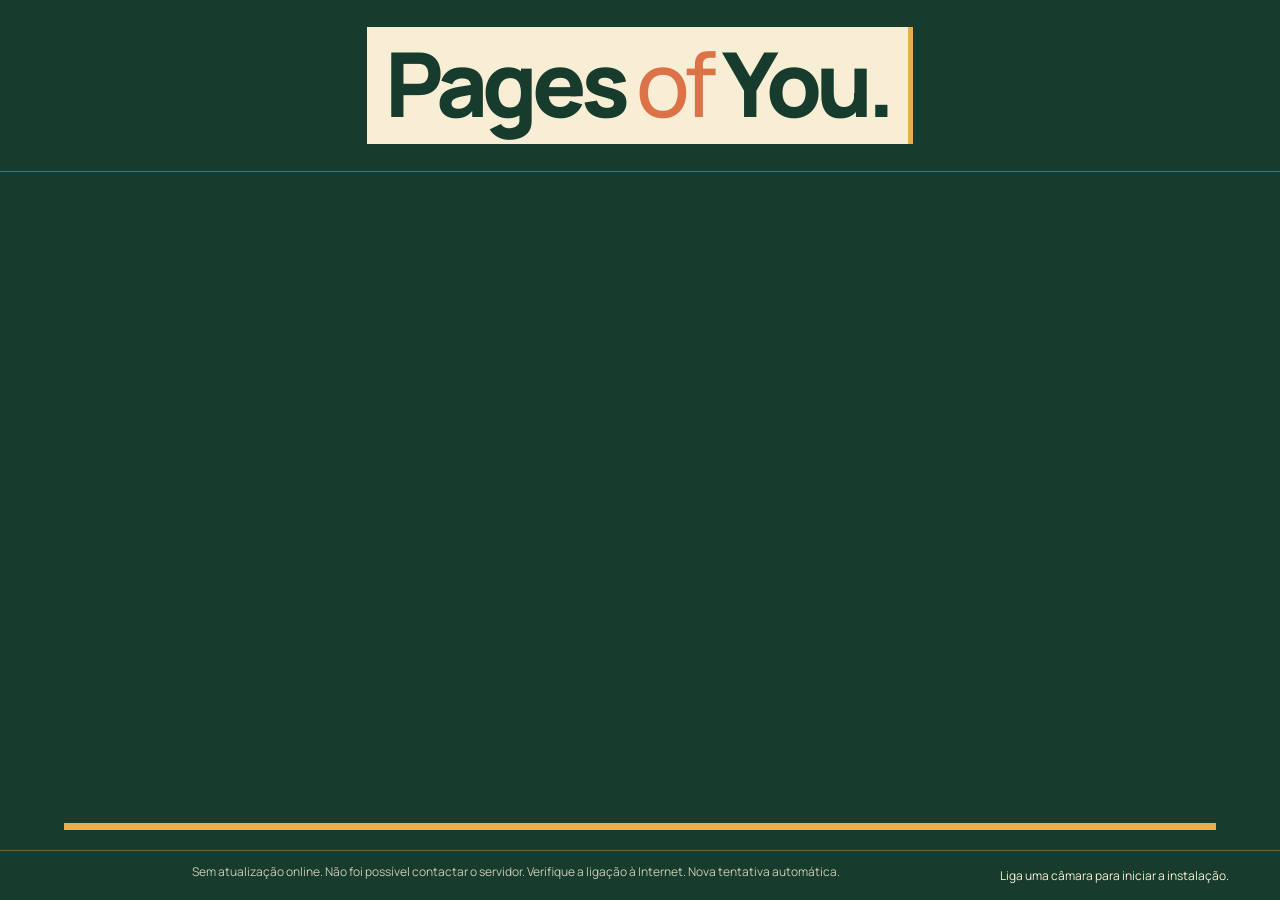
==== index.html @ 50f81243 "index" ====
<!doctype html>
<html lang="pt-PT">
  <head>
    <meta charset="utf-8">
    <meta name="viewport" content="width=device-width,initial-scale=1">
    <meta name="description" content="Uma estante de histórias, relações e memórias. Instalação interativa Pages of You.">
    <title>Pages of You — Instalação</title>
    <link rel="stylesheet" href="instalacao/estilos.css">
    <link rel="stylesheet" href="instalacao/identidade.css">
    <script src="instalacao/supabase/vendor/supabase-2.49.8.js" defer></script>
    <script src="instalacao/supabase/config.js" defer></script>
    <script src="instalacao/supabase/client.js" defer></script>
    <script src="instalacao/instalacao.js" defer></script>
  </head>
  <body class="installation-site">
    <header>
      <h1 class="installation-title"><span>Pages</span> <em>of</em> <span>You.</span></h1>
    </header>
    <main id="installation" tabindex="-1">
      <section id="shelf" aria-label="Estante de livros">
      </section>
      <button id="shelf-left" class="shelf-slide" data-dwell aria-label="Ver livros à esquerda" hidden>‹</button>
      <button id="shelf-right" class="shelf-slide" data-dwell aria-label="Ver livros à direita" hidden>›</button>
      <section id="reader" hidden aria-label="Livro aberto">
        <div class="reader-top">
          <button id="return-shelf" data-dwell>← Voltar à estante</button>
          <span id="book-code">
          </span>
        </div>
        <h2 id="book-name">
        </h2>
        <div id="spread">
        </div>
        <nav class="pagination" aria-label="Folhear livro">
          <button id="previous" data-dwell aria-label="Páginas anteriores">←</button>
          <span id="page-status" role="status">
          </span>
          <button id="next" data-dwell aria-label="Páginas seguintes">→</button>
        </nav>
      </section>
    </main>
    <footer>
      <span id="collection-status" role="status">A carregar os livros públicos online…</span>
      <span id="instruction" role="status">A preparar a instalação…</span>
    </footer>
    <div id="hand-cursor" hidden aria-hidden="true">
      <svg viewBox="0 0 48 48">
        <circle cx="24" cy="24" r="20"/>
      </svg>
      <i>
      </i>
    </div>
    <dialog id="photo-view">
      <button class="close" aria-label="Fechar fotografia">×</button>
      <img alt="">
      <p>Junta os dedos ou retira a mão para voltar.</p>
    </dialog>
    <canvas id="hand-landmarks" aria-hidden="true">
    </canvas>
    <video id="camera" autoplay playsinline muted hidden>
    </video>
    <script>
      /* A instalação não escreve nos dados do site de criação. */
    </script>
  </body>
</html>
---- instalacao/estilos.css ----
@import url('https://fonts.googleapis.com/css2?family=DM+Sans:wght@400;500;600&family=Libre+Caslon+Display&display=swap');

body.installation-site #return-shelf {
  left: max(40px, env(safe-area-inset-left));
}

body.installation-site .shelf-slide {
  position: absolute;
  top: 50%;
  z-index: 4;
  display: flex;
  align-items: center;
  justify-content: center;
  width: 48px;
  height: 48px;
  padding: 0 0 5px;
  border: 1px solid var(--yellow);
  border-radius: 50%;
  background: var(--paper);
  color: var(--green);
  font-size: 40px;
  line-height: 1;
  box-shadow: 0 3px 12px #0003;
}

#shelf-left {
  left: 12px;
}

#shelf-right {
  right: 12px;
}

:root {
  color-scheme: light;
  --paper: #f7f3e9;
  --ink: #344635;
  --muted: #787d6c;
  --wood: #b79972;
  --line: #d8d0be;
  font-family: 'DM Sans', Arial, sans-serif;
  color: var(--ink);
  background: var(--paper)
}

* {
  box-sizing: border-box
}

body {
  margin: 0;
  min-height: 100svh;
  display: flex;
  flex-direction: column
}

button,
a {
  -webkit-tap-highlight-color: transparent
}

button {
  font: inherit;
  color: inherit;
  cursor: pointer;
  border: 1px solid var(--line);
  background: var(--paper);
  border-radius: 50px;
  padding: 11px 20px
}

button:hover {
  background: #e9e8db
}

button:focus-visible,
a:focus-visible {
  outline: 3px solid #6c815c;
  outline-offset: 5px
}

button:disabled {
  opacity: .3;
  cursor: default
}

[hidden] {
  display: none !important
}

header {
  display: flex;
  justify-content: space-between;
  align-items: center;
  padding: 30px 4vw;
  gap: 20px
}

.brand {
  font: 32px 'Libre Caslon Display', Georgia, serif;
  text-decoration: none;
  color: inherit;
  white-space: nowrap
}

.brand span {
  display: block;
  font: 10px 'DM Sans', Arial;
  letter-spacing: .16em;
  text-transform: uppercase;
  margin-top: 8px
}

.system-controls {
  display: flex;
  align-items: center;
  gap: 10px
}

.system-controls span {
  font-size: 11px;
  color: var(--muted);
  margin-right: 10px
}

.system-controls button {
  font-size: 12px
}

#fullscreen,
#help-toggle {
  width: 40px;
  height: 40px;
  padding: 0;
  font-size: 19px
}

main {
  position: relative;
  flex: 1;
  display: flex;
  flex-direction: column;
  justify-content: flex-end;
  padding: 0 5vw 40px
}

.intro {
  text-align: center;
  margin: 35px 0 65px
}

.eyebrow {
  font-size: 10px;
  letter-spacing: .2em;
  text-transform: uppercase;
  color: var(--muted)
}

h1 {
  font: clamp(38px, 4.5vw, 70px)/1.1 'Libre Caslon Display', Georgia, serif;
  font-weight: 400;
  margin: 20px 0 16px
}

.intro p {
  font-size: 13px;
  color: var(--muted)
}

#shelf {
  display: flex;
  align-items: flex-end;
  gap: clamp(8px, 1.2vw, 20px);
  min-height: 330px;
  height: 47vh;
  max-height: 570px;
  border-bottom: 22px solid var(--wood);
  padding: 15px 2vw 0;
  box-shadow: 0 5px #8e71504d;
  transition: opacity .6s, filter .6s;
  overflow-x: auto;
  scrollbar-width: thin
}

.spine {
  position: relative;
  flex: 1 0 65px;
  max-width: 160px;
  height: var(--height);
  border: 0;
  border-radius: 3px 4px 0 0;
  background: var(--cover);
  padding: 15px 8px;
  color: var(--book-ink, #f8f1de);
  transform: rotate(var(--lean));
  transform-origin: bottom;
  box-shadow: inset 4px 0 #ffffff30, inset -3px 0 #0001, 3px 0 3px #0001;
  transition: translate .25s, outline .2s
}

.spine::before {
  content: '';
  position: absolute;
  inset: 12px 9px;
  border: 1px solid currentColor;
  opacity: .35;
  pointer-events: none
}

.spine::after {
  content: '✳';
  position: absolute;
  bottom: 10%;
  left: 0;
  right: 0;
  font-size: 27px;
  opacity: .8
}

.spine:nth-child(3n)::before {
  border-block: 5px double currentColor;
  border-inline: 0
}

.spine:nth-child(4n) {
  background-image: repeating-linear-gradient(90deg, transparent 0 5px, #fff1 5px 6px)
}

.spine:hover,
.spine.selected {
  outline: 3px solid #344635;
  outline-offset: 4px;
  translate: 0 -12px;
  background-color: var(--cover)
}

.spine span {
  position: relative;
  z-index: 1;
  writing-mode: vertical-rl;
  font: clamp(20px, 2.6vw, 34px) 'Libre Caslon Display', Georgia, serif;
  max-height: 75%;
  overflow: hidden
}

.shelf-empty {
  margin: auto;
  padding: 30px;
  text-align: center
}

body.reading .intro {
  visibility: hidden
}

body.reading #shelf {
  opacity: .18;
  filter: blur(2px);
  pointer-events: none
}

#reader {
  position: absolute;
  z-index: 2;
  inset: 0 8vw 0;
  display: flex;
  flex-direction: column;
  align-items: center;
  justify-content: center;
  animation: open-book .5s ease
}

.reader-top {
  display: flex;
  justify-content: space-between;
  align-items: center;
  gap: 16px;
  width: 100%;
  max-width: 1000px
}

.reader-top button {
  font-size: 12px
}

#book-code {
  font-size: 11px;
  letter-spacing: .08em;
  background: #e3e3d7;
  padding: 9px 18px;
  border-radius: 25px
}

#book-name {
  font: 26px 'Libre Caslon Display', Georgia, serif;
  margin: 12px 0
}

#spread {
  display: flex;
  width: min(100%, calc((100svh - 280px)*1.42857));
  max-width: 1000px;
  box-shadow: 0 15px 45px #34463525, 0 0 0 6px #a5aa97;
  border-radius: 2px;
  animation: turn-page .3s ease
}

.sheet {
  position: relative;
  width: 50%;
  aspect-ratio: 600/840;
  background-color: #fffdf7;
  container-type: inline-size;
  overflow: hidden;
  isolation: isolate
}

.sheet:first-child {
  box-shadow: inset -12px 0 20px -16px #3d433c80
}

.sheet:last-child {
  box-shadow: inset 12px 0 20px -16px #3d433c80;
  border-left: 1px solid #cfcbbd
}

.element {
  position: absolute;
  white-space: pre-wrap;
  overflow-wrap: anywhere;
  line-height: 1.2;
  overflow: hidden
}

.element.photo {
  padding: 0;
  border: 0;
  border-radius: 0;
  background: none
}

.element.photo img {
  width: 100%;
  height: 100%;
  object-fit: cover;
  display: block;
  pointer-events: none
}

.element.postit {
  padding: 3%;
  box-shadow: 2px 3px 5px #0002
}

.element.tape {
  opacity: .65;
  clip-path: polygon(3% 0, 98% 3%, 96% 30%, 100% 50%, 96% 74%, 98% 100%, 0 96%, 3% 75%, 0 50%)
}

.symbol {
  display: flex;
  align-items: center;
  justify-content: center;
  width: 100%;
  height: 100%;
  font-size: 12cqw
}

.element.template-line {
  border-bottom: 1px solid #a7b19b80
}

.page-prose {
  padding: 11%;
  font: 4cqw/1.7 Georgia, serif;
  white-space: pre-wrap
}

.page-prose h3 {
  font-size: 7cqw;
  line-height: 1.2;
  font-weight: 400
}

.page-prose small {
  font-size: 3cqw
}

.page-prose img {
  max-width: 100%;
  max-height: 50%;
  object-fit: contain;
  cursor: zoom-in
}

.page-prose.cover {
  height: 100%;
  display: flex;
  flex-direction: column;
  justify-content: center;
  text-align: center;
  color: #f7f3e9
}

.pagination {
  display: flex;
  align-items: center;
  gap: 24px;
  margin-top: 18px
}

.pagination button {
  padding: 4px 17px;
  font-size: 24px
}

.pagination span {
  font-size: 11px;
  color: #626b59;
  min-width: 100px;
  text-align: center
}

.pattern-lines {
  background-image: repeating-linear-gradient(0deg, transparent 0 23px, #708b9c40 23px 24px)
}

.pattern-grid {
  background-image: linear-gradient(#708b9c30 1px, transparent 1px), linear-gradient(90deg, #708b9c30 1px, transparent 1px);
  background-size: 20px 20px
}

.pattern-dots {
  background-image: radial-gradient(circle, #708b9c70 1px, transparent 1.5px);
  background-size: 16px 16px
}

.pattern-stripes {
  background-image: repeating-linear-gradient(135deg, transparent 0 12px, #b391a32b 12px 24px)
}

footer {
  display: flex;
  justify-content: space-between;
  gap: 20px;
  align-items: center;
  padding: 24px 4vw;
  font-size: 12px;
  border-top: 1px solid #ded8ca;
  min-height: 74px
}

.footer-note {
  font: 18px 'Libre Caslon Display', Georgia, serif;
  color: var(--muted)
}

dialog {
  width: min(600px, 92vw);
  padding: 45px;
  background: var(--paper);
  color: var(--ink);
  border: 1px solid var(--line);
  border-radius: 12px;
  box-shadow: 0 20px 90px #0002
}

dialog::backdrop {
  background: #25312670;
  backdrop-filter: blur(5px)
}

dialog h2 {
  font: 36px 'Libre Caslon Display', Georgia, serif
}

dialog p,
dialog dd {
  font-size: 13px;
  line-height: 1.7
}

dialog dl {
  display: grid;
  grid-template-columns: 125px 1fr;
  gap: 16px
}

dialog dt {
  font-size: 12px;
  font-weight: 600
}

dialog dd {
  margin: 0
}

.close {
  position: absolute;
  top: 12px;
  right: 14px;
  padding: 0;
  width: 32px;
  height: 32px;
  font-size: 23px
}

.muted {
  color: var(--muted)
}

#photo-view {
  width: 90vw;
  height: 87vh;
  padding: 40px;
  overflow: hidden;
  text-align: center
}

#photo-view img {
  width: 100%;
  height: 90%;
  object-fit: contain;
  transition: transform .12s
}

#photo-view p {
  margin: 10px
}

#hand-cursor {
  position: fixed;
  z-index: 20;
  width: 48px;
  height: 48px;
  pointer-events: none;
  transform: translate(-50%, -50%)
}

#hand-cursor i {
  position: absolute;
  width: 10px;
  height: 10px;
  border-radius: 50%;
  background: #344635;
  top: 19px;
  left: 19px;
  box-shadow: 0 0 0 4px #fff9
}

#hand-cursor svg {
  width: 48px;
  height: 48px;
  transform: rotate(-90deg)
}

#hand-cursor circle {
  fill: none;
  stroke: #344635;
  stroke-width: 3;
  stroke-dasharray: 126;
  stroke-dashoffset: calc(126*(1 - var(--progress, 0)))
}

@keyframes open-book {
  from {
    opacity: 0;
    transform: translateY(35px) scale(.85)
  }

  to {
    opacity: 1;
    transform: none
  }
}

@keyframes turn-page {
  from {
    opacity: .5;
    transform: perspective(1000px) rotateY(-4deg)
  }

  to {
    opacity: 1;
    transform: none
  }
}

@media(max-width:700px) {
  header {
    padding: 20px;
    align-items: flex-start
  }

  .brand {
    font-size: 26px
  }

  .brand span,
  .system-controls>span,
  .footer-note {
    display: none
  }

  .system-controls {
    gap: 5px
  }

  .system-controls button {
    padding: 8px;
    font-size: 10px
  }

  .intro {
    margin: 40px 0
  }

  main {
    padding: 0 20px 30px
  }

  #shelf {
    height: 43vh;
    min-height: 270px
  }

  .spine {
    flex-basis: 55px
  }

  #reader {
    inset: 0 20px
  }

  #spread {
    width: 100%
  }

  .reader-top {
    gap: 5px
  }

  .reader-top button {
    padding: 9px;
    font-size: 10px
  }

  #book-code {
    font-size: 9px;
    padding: 8px
  }

  footer {
    padding: 20px;
    font-size: 11px
  }

  dialog {
    padding: 38px 22px
  }

  dialog dl {
    grid-template-columns: 90px 1fr;
    gap: 12px
  }
}

@media(prefers-reduced-motion:reduce) {

  *,
  *::before,
  *::after {
    animation: none !important;
    transition: none !important
  }
}

#hand-landmarks {
  position: fixed;
  inset: 0;
  width: 100%;
  height: 100%;
  pointer-events: none;
  z-index: 15
}

#collection-status {
  display: block;
  max-width: 85vw;
  margin: 0 auto 8px;
  font-size: 12px;
  opacity: .8;
}

body,
button {
  cursor: none
}
---- instalacao/identidade.css ----
@import url('https://fonts.googleapis.com/css2?family=Manrope:wght@400;500;600;700;800&display=swap');

/* Padrões de lombada partilhados pela pré-visualização e pela instalação. */
:is(.spine, .spine-preview).spine-pattern-none {
  background-image: none;
}

:is(.spine, .spine-preview).spine-pattern-lines {
  background-image: repeating-linear-gradient(0deg, transparent 0 23px, var(--spine-pattern-color, #ffffff) 23px 24px);
}

:is(.spine, .spine-preview).spine-pattern-grid {
  background-image: linear-gradient(var(--spine-pattern-color, #ffffff) 1px, transparent 1px), linear-gradient(90deg, var(--spine-pattern-color, #ffffff) 1px, transparent 1px);
  background-size: 20px 20px;
}

:is(.spine, .spine-preview).spine-pattern-dots {
  background-image: radial-gradient(circle, var(--spine-pattern-color, #ffffff) 1px, transparent 1.5px);
  background-size: 16px 16px;
}

:is(.spine, .spine-preview).spine-pattern-stripes {
  background-image: repeating-linear-gradient(135deg, transparent 0 12px, var(--spine-pattern-color, #ffffff) 12px 16px, transparent 16px 24px);
}

/* 01. Identidade comum ao site e à instalação. */
:root {
  --paper: #f7eed5;
  --ink: #173b2d;
  --muted: #53634c;
  --line: #c5b88f;
  --green: #173b2d;
  --lime: #e8e5bc;
  --red: #dc7247;
  --pink: #efd4b3;
  --olive: #8c914f;
  --blue: #70988a;
  --yellow: #e7ad51;
  --wood: #e7ad51;
  --sans: 'Manrope', 'Trebuchet MS', Arial, sans-serif;
  --serif: var(--sans);
  --display-font: var(--sans);
  font-family: var(--sans);
}

body {
  background: var(--paper);
  color: var(--ink);
  font-family: var(--sans);
  -webkit-font-smoothing: antialiased;
}

button,
input,
textarea,
select {
  font-family: var(--sans);
}

:focus-visible {
  outline: 3px solid #b65336;
  outline-offset: 5px;
}

/* 02. Títulos e navegação da aplicação de criação. */
.creation-site h1:not(.quiet-title),
.creation-site h2,
.creation-site h3,
.creation-site .screen-brand,
.creation-site .auth-card h1,
.creation-site .page .auth-card h1 {
  font-family: var(--sans);
  font-weight: 700;
  letter-spacing: -.035em;
}

.creation-site .header {
  color: var(--ink);
}

.creation-site .personal,
.creation-site:has(.quiet-library) .personal {
  background: var(--paper);
  border: 1px solid var(--green);
  color: var(--green);
  border-radius: 12px;
}

.creation-site .button {
  background: var(--green);
  color: #fff;
  border: 1px solid var(--green);
  border-radius: 10px;
  font-weight: 700;
  box-shadow: none;
}

.creation-site .button:hover {
  background: #183b31;
}

.creation-site .button.secondary {
  background: #fff;
  color: var(--green);
  border-color: var(--line);
}

.creation-site .button.secondary:hover {
  background: var(--lime);
}

/* 03. Estante: cores planas e linhas estruturais. */
.creation-site .quiet-library {
  --wall-0: #748f9e;
  --wall-1: #b65336;
  --wall-2: #e3c65c;
  --wall-3: #7a8254;
  --wall-4: #d7b8b6;
  --wall-5: #244f43;
  --wall-6: #a5b8ae;
  --shelf-wood: #244f43;
  background: var(--paper);
}

.creation-site .quiet-shelf {
  border-inline-width: 2px;
  border-bottom-width: 5px;
  box-shadow: none;
}

.creation-site .quiet-shelf:first-child {
  border-top-width: 2px;
}

.creation-site .quiet-book-group + .quiet-book-group,
.creation-site .quiet-center > .quiet-side:last-child {
  border-left-width: 2px;
}

.creation-site .quiet-book-group + .quiet-book-group::before,
.creation-site .quiet-center > .quiet-side:last-child::before {
  left: -2px;
  width: 2px;
}

.creation-site .quiet-title {
  flex: 0 0 auto;
  font: 800 clamp(36px, 5.7vw, 88px)/1.08 var(--sans);
  letter-spacing: -.065em;
  color: var(--ink);
}

.creation-site .quiet-title a {
  padding: 14px clamp(12px, 1.5vw, 22px);
  border: 1px solid var(--line);
  border-radius: 16px;
  background: #fff;
}

.creation-site .quiet-center > .quiet-side:last-child {
  flex: 1 1 0;
  min-width: 0;
}

.creation-site .quiet-title em {
  color: var(--red);
  font-style: normal;
  font-weight: 500;
}

.creation-site .quiet-title span:last-child {
  color: var(--ink);
}

.creation-site .quiet-library .wall-book {
  border-radius: 5px 5px 0 0;
  box-shadow: inset 2px 0 #ffffff30;
}

.creation-site .shelf-area,
.creation-site .personal-shelf-menu,
.creation-site .shelf-zoom-exit,
.creation-site .shelf-zoom-logout {
  background: var(--paper);
}

/* 04. Caixas de texto, formulários e painéis. */
.creation-site .field input,
.creation-site .field textarea,
.creation-site .field select,
.creation-site .editor-properties .field input,
.creation-site .editor-properties .field textarea,
.creation-site #design-inspector input:not([type=checkbox]),
.creation-site #design-inspector select,
.creation-site #design-inspector textarea {
  background: #fff;
  color: var(--ink);
  border: 1px solid #a8b8ac;
  border-radius: 9px;
  box-shadow: none;
}

.creation-site .field input:focus,
.creation-site .field textarea:focus,
.creation-site .field select:focus {
  border-color: var(--green);
}

.creation-site .field label,
.creation-site .field > span {
  font-weight: 600;
}

.creation-site input::placeholder,
.creation-site textarea::placeholder {
  color: #69766e;
  opacity: 1;
}

.creation-site .auth-card,
.creation-site .page .auth-card,
.creation-site .proposal-card,
.creation-site dialog,
.creation-site .editor-properties {
  background: #fff;
  border: 1px solid var(--line);
  border-radius: 16px;
  box-shadow: 0 12px 36px #203c3508;
}

.creation-site .search {
  background: #fff;
  border: 1px solid var(--line);
  border-radius: 10px;
}

/* 05. Instalação: identidade, leitura e alvos dos gestos. */
.installation-site header {
  border-bottom: 1px solid var(--line);
}

.installation-site .brand {
  font: 800 clamp(25px, 2.6vw, 36px)/1.1 var(--sans);
  letter-spacing: -.055em;
}

.installation-site .brand span {
  font: 600 10px/1.5 var(--sans);
  letter-spacing: .12em;
  color: var(--muted);
}

.installation-site .intro {
  margin: 26px auto 38px;
  max-width: 920px;
  width: 100%;
  padding: 24px clamp(16px, 3vw, 40px);
  background: #fff;
  border: 1px solid var(--line);
  border-radius: 18px;
}

.installation-site .eyebrow {
  color: var(--green);
  font-weight: 700;
  letter-spacing: .13em;
}

.installation-site h1 {
  font: 800 clamp(32px, 4.1vw, 64px)/1.08 var(--sans);
  letter-spacing: -.055em;
  margin: 18px 0;
}

.installation-site .intro p {
  color: var(--muted);
  font-size: 14px;
  line-height: 1.7;
}

.installation-site #shelf {
  border-bottom: 7px solid var(--green);
  box-shadow: none;
  padding-bottom: 0;
}

.installation-site .spine {
  border-radius: 7px 7px 0 0;
  box-shadow: inset 3px 0 #ffffff30;
}

.installation-site .spine span {
  font: 700 clamp(19px, 2.2vw, 30px)/1.2 var(--sans);
  letter-spacing: -.025em;
}

.installation-site .spine::after {
  content: '';
  width: 18px;
  height: 5px;
  margin: auto;
  border-radius: 3px;
  background: currentColor;
}

.installation-site button {
  border-radius: 10px;
  font-weight: 600;
}

.installation-site #book-name {
  font: 700 26px/1.2 var(--sans);
  letter-spacing: -.035em;
}

.installation-site #book-code {
  background: var(--lime);
  border-radius: 8px;
}

.installation-site footer {
  border-color: var(--line);
}

.installation-site .footer-note {
  font: 500 13px/1.5 var(--sans);
  color: var(--muted);
}

.installation-site dialog {
  background: var(--paper);
  border-color: var(--line);
  border-radius: 16px;
}

/* 06. Adaptação a ecrãs pequenos. */
/* Área pessoal: livros horizontais empilhados, sem aproximação da estante. */
.creation-site:has(.stack-area) {
  background: #173b2d;
}

.creation-site:has(.stack-area) > .header {
  display: none;
}

.creation-site .stack-area {
  position: relative;
  min-height: 100svh;
  display: flex;
  flex-direction: column;
  align-items: center;
  justify-content: center;
  gap: clamp(24px, 4vh, 42px);
  padding: 76px 32px 28px;
  color: #f7eed5;
  background: #173b2d;
}

.creation-site .stack-area .back-link {
  background: #f7eed5;
  border-color: #f7eed5;
  color: #173b2d;
}

.stack-heading {
  text-align: center;
}

.stack-heading p {
  margin: 0 0 8px;
  font-size: 12px;
  letter-spacing: .16em;
  text-transform: uppercase;
}

.creation-site .stack-heading h1 {
  margin: 0 0 8px;
  font-size: clamp(24px, 3vw, 38px);
  color: inherit;
}

.stack-heading > span {
  font-size: 14px;
  color: #d8dec8;
}

.personal-book-stack {
  display: flex;
  flex-direction: column;
  gap: 9px;
  width: min(620px, 100%);
  padding: 0 14px 10px;
  border-bottom: 3px solid #0f2c21;
}

.stack-book {
  position: relative;
  display: grid;
  place-items: center;
  min-height: clamp(70px, 12vh, 104px);
  padding: 18px 24px;
  border: 6px solid #e6a94f;
  border-left-width: 13px;
  border-radius: 14px 4px 4px 14px;
  background: #f7eed5;
  color: #173b2d;
  transform: rotate(-1deg);
  transition: translate .18s ease;
}

.stack-book span {
  position: relative;
  z-index: 1;
  font-size: clamp(18px, 3.3vw, 36px);
  font-weight: 800;
  line-height: 1.15;
  letter-spacing: .025em;
  text-align: center;
  text-transform: uppercase;
}

.stack-book i {
  position: absolute;
  inset: 7px 10px;
  border-block: 1px solid #ffffffa6;
  pointer-events: none;
}

.stack-book-1 {
  background: #dc7247;
  border-color: #dc7247;
  border-radius: 3px 14px 14px 3px;
  transform: rotate(.6deg);
  margin-left: 14px;
  margin-right: -10px;
}

.stack-book-2 {
  background: #e7ad51;
  border-color: #e7ad51;
  transform: rotate(-.6deg);
  margin-left: -12px;
  margin-right: 12px;
}

.stack-book-2 i {
  border: 1px solid #fff6dc;
}

.stack-book-3 {
  border-color: #dc7247;
  border-radius: 4px 14px 14px 4px;
  transform: rotate(-1deg);
}

.stack-book:hover {
  translate: 8px 0;
}

.stack-book:focus-visible {
  outline: 3px solid #fff6dc;
  outline-offset: 4px;
}

.stack-logout {
  color: #f7eed5;
  font-size: 13px;
}

@media (prefers-reduced-motion: reduce) {
  .stack-book {
    transition: none;
  }
}

.creation-site:has(.quiet-library) {
  background: #d9cfbb;
}

.creation-site main:has(> .quiet-library) {
  width: 100%;
  max-width: none;
  margin: 0;
  padding: 0;
  background: #d9cfbb;
}

.creation-site .quiet-library {
  width: 100%;
  max-width: none;
  height: 100svh;
  min-height: 0;
  margin: 0;
  padding: 0;
  background: #d9cfbb;
}

.creation-site .quiet-title a {
  background: #e8dfce;
  border-color: #b8b39d;
}

.creation-site:has(.quiet-library) .personal {
  background: #e8dfce !important;
}

#status:empty {
  display: none;
}

.creation-site .personal,
.creation-site:has(.quiet-library) .personal {
  display: grid;
  place-items: center;
  padding: 0;
  line-height: 1;
}

.creation-site .personal svg {
  display: block;
  width: 22px;
  height: 22px;
  margin: 0;
}

/* Setas de navegação com o mesmo desenho e centro visual. */
.creation-site .back-link,
.creation-site .shelf-zoom-exit,
.installation-site #return-shelf,
.creation-site .editor-book-navigation button,
.installation-site #previous,
.installation-site #next {
  display: flex;
  align-items: center;
  justify-content: center;
  gap: 0;
  flex: 0 0 44px;
  width: 44px;
  height: 44px;
  min-height: 44px;
  padding: 0;
  border: 1px solid var(--line);
  border-radius: 50%;
  background: var(--paper);
  color: var(--ink);
  font-size: 0;
  line-height: 1;
  text-decoration: none;
}

.creation-site .back-link::before,
.creation-site .shelf-zoom-exit::before,
.installation-site #return-shelf::before,
.creation-site .editor-book-navigation button::before,
.installation-site #previous::before,
.installation-site #next::before {
  content: '';
  display: block;
  position: static;
  width: 20px;
  height: 20px;
  flex: 0 0 20px;
  margin: 0;
  background: currentColor;
  mask: url("data:image/svg+xml,%3Csvg xmlns='http://www.w3.org/2000/svg' viewBox='0 0 24 24'%3E%3Cpath d='M19 12H5m6-6-6 6 6 6' fill='none' stroke='black' stroke-width='1.7' stroke-linecap='round' stroke-linejoin='round'/%3E%3C/svg%3E") center / contain no-repeat;
}

.creation-site .book-navigation-forward button::before,
.installation-site #next::before {
  transform: rotate(180deg);
}

.creation-site .editor-book-navigation {
  justify-content: center;
}

@media (max-width: 600px) {
  .creation-site .quiet-title {
    font-size: clamp(25px, 7vw, 42px);
  }

  .creation-site .quiet-title a {
    padding: 18px 10px;
    border-radius: 10px;
  }

  .creation-site .quiet-center {
    gap: 10px;
  }

  .installation-site .intro {
    margin: 20px auto 28px;
    padding: 20px 16px;
  }
}

/* 07. Identidade editorial: creme, verde floresta e lombadas em tons quentes. */
.creation-site .header {
  max-width: none;
  background: var(--green);
  color: var(--paper);
  border-bottom: 3px solid var(--yellow);
}

.creation-site .header .personal {
  background: var(--paper);
  color: var(--green);
  border-color: var(--yellow);
}

.creation-site .button {
  color: var(--paper);
  border: 2px solid var(--green);
  border-radius: 8px 3px 3px 8px;
  box-shadow: 3px 3px 0 var(--yellow);
}

.creation-site .button.secondary {
  background: var(--paper);
  color: var(--green);
  border: 2px solid var(--red);
  box-shadow: none;
}

.creation-site .button.secondary:hover {
  background: #f0d7a7;
}

.creation-site .page > h1,
.creation-site .screen-brand,
.creation-site .auth-card h1,
.creation-site .page .auth-card h1 {
  font-weight: 800;
  text-transform: uppercase;
  letter-spacing: -.035em;
}

.creation-site .auth-card,
.creation-site .page .auth-card,
.creation-site .proposal-card,
.creation-site .simple-book,
.creation-site dialog {
  background: var(--paper);
  border: 2px solid var(--yellow);
  border-radius: 14px 5px 5px 14px;
  box-shadow: 5px 5px 0 #173b2d12;
}

.creation-site .field input,
.creation-site .field textarea,
.creation-site .field select,
.creation-site #design-inspector input:not([type=checkbox]),
.creation-site #design-inspector textarea,
.creation-site #design-inspector select {
  background: #fff9e9;
  border-color: #a69d72;
  border-radius: 6px;
}

.creation-site .badge {
  background: #ead196;
  color: var(--green);
}

.creation-site .editor-sidebar,
.creation-site .editor-properties,
.creation-site .editor-tools {
  background: #efe2bf;
  border-color: #c5b88f;
}

.creation-site .editor-properties {
  border-radius: 12px;
}

.creation-site .design-sections button,
.creation-site .editor-tool-group > summary {
  color: var(--green);
  font-weight: 800;
}

.creation-site .design-sections button[aria-pressed=true],
.creation-site [data-editor-page][aria-pressed=true] {
  background: var(--yellow);
  color: var(--green);
  border-color: var(--green);
}

/* A estante ocupa o ecrã inteiro com a mesma paleta do menu pessoal. */
.creation-site:has(.quiet-library),
.creation-site main:has(> .quiet-library),
.creation-site .quiet-library {
  background: var(--green);
}

.creation-site .quiet-library {
  --wall-0: #e7ad51;
  --wall-1: #dc7247;
  --wall-2: #f7eed5;
  --wall-3: #8c914f;
  --wall-4: #efd4b3;
  --wall-5: #70988a;
  --wall-6: #bf7b42;
  --shelf-wood: #e7ad51;
}

.creation-site .quiet-title a {
  background: var(--paper);
  border: 5px solid var(--yellow);
  border-left-width: 10px;
  border-radius: 14px 4px 4px 14px;
  box-shadow: 4px 4px 0 #0f2c21;
}

.creation-site:has(.quiet-library) .personal {
  background: var(--paper) !important;
  border: 2px solid var(--yellow);
}

.creation-site .search,
.creation-site .book-stage,
.creation-site .filters button[aria-pressed=true] {
  background: #efe2bf;
  color: var(--green);
  border-color: var(--line);
}

/* A instalação acompanha a identidade sem alterar as composições publicadas. */
.installation-site {
  background: var(--green);
  color: var(--paper);
}

.installation-site header,
.installation-site footer {
  border-color: #e7ad5166;
}

.installation-site .brand span,
.installation-site .footer-note {
  color: #e0d9bd;
}

.installation-site .intro {
  background: var(--paper);
  color: var(--green);
  border: 5px solid var(--yellow);
  border-radius: 16px 4px 4px 16px;
}

.installation-site #shelf {
  border-bottom-color: var(--yellow);
}

.installation-site .reader-top,
.installation-site .pagination {
  background: var(--paper);
  color: var(--green);
  padding: 10px 16px;
  border-radius: 10px;
}

.installation-site .spine.selected,
.installation-site .spine:hover {
  outline-color: var(--paper);
}

.installation-site #book-name {
  color: var(--paper);
}

@media (max-width: 600px) {
  .creation-site .quiet-title a {
    border-width: 3px;
    border-left-width: 6px;
  }
}

/* Capa fechada vista de cima, com uma dobra discreta junto à lombada. */
.creation-site .page .auth-card.book-start {
  position: relative;
  isolation: isolate;
  overflow: visible;
  padding: 42px 36px 46px 52px;
  border: 1px solid #c4af79;
  border-radius: 3px 7px 7px 3px;
  background: #f7eed5;
  box-shadow: inset 5px 0 7px -5px #173b2d60, 5px 7px 15px #173b2d26;
}

/* Cada secção acompanha a cor da respetiva lombada no menu pessoal. */
.creation-site main[data-section="create"],
.creation-site main[data-section="contribute"] {
  --section-color: #f7eed5;
  --section-edge: #e7ad51;
}

.creation-site main[data-section="contribute"] {
  --section-edge: #dc7247;
}

.creation-site main[data-section="my-books"] {
  --section-color: #dc7247;
  --section-edge: #bf5731;
}

.creation-site main[data-section="received"] {
  --section-color: #e7ad51;
  --section-edge: #c88c31;
}

.creation-site main[data-section="my-books"],
.creation-site main[data-section="received"] {
  background: var(--section-color);
  min-height: 100svh;
}

.creation-site main[data-section] .simple-book,
.creation-site main[data-section] .proposal-card,
.creation-site main[data-section] .auth-card {
  background: var(--section-color, var(--paper));
  border-color: var(--section-edge, var(--yellow));
  color: var(--green);
}

.creation-site main[data-section="create"] .book-start,
.creation-site main[data-section="contribute"] .auth-card {
  border-color: var(--section-edge);
}

.creation-site main[data-section="my-books"] .badge,
.creation-site main[data-section="received"] .badge {
  background: #f7eed5;
  color: #173b2d;
}

.creation-site main[data-section="my-books"] .muted,
.creation-site main[data-section="received"] .muted {
  color: #253e2d;
}

.creation-site .book-start::before {
  content: '';
  position: absolute;
  left: 13px;
  top: 0;
  bottom: 0;
  width: 1px;
  background: #c4af7966;
  box-shadow: 2px 0 3px #ffffff80;
  pointer-events: none;
}

.creation-site .book-start::after {
  content: none;
}

.creation-site .book-start > * {
  position: relative;
  z-index: 1;
}

@media (max-width: 600px) {
  .creation-site .page .auth-card.book-start {
    padding: 30px 22px 34px 36px;
  }
}

/* A instalação ocupa um único ecrã, com a assinatura do site. */
html:has(body.installation-site) {
  height: 100%;
  overflow: hidden;
}

body.installation-site {
  height: 100dvh;
  min-height: 0;
  overflow: hidden;
}

.installation-site header {
  flex: 0 0 auto;
  justify-content: center;
  padding: clamp(12px, 3vh, 28px) 20px;
}

.installation-site h1.installation-title {
  margin: 0;
  padding: 8px 18px 12px;
  background: var(--paper);
  color: var(--green);
  border-right: 5px solid var(--yellow);
  font: 800 clamp(32px, min(7vw, 11vh), 100px)/1.08 var(--sans);
  letter-spacing: -.065em;
  white-space: nowrap;
}

.installation-site .installation-title em {
  color: var(--red);
  font-style: normal;
  font-weight: 500;
}

.installation-site #installation {
  flex: 1 1 0;
  min-height: 0;
  padding: 16px 5vw 20px;
}

.installation-site #shelf {
  flex: 1 1 0;
  min-height: 0;
  height: auto;
  max-height: none;
  justify-content: flex-start;
  overflow-x: auto;
  overflow-y: hidden;
  scrollbar-width: none;
  padding-top: 24px;
}

.installation-site #shelf .spine {
  flex: 1 0 clamp(80px, 10vw, 160px);
  min-width: 80px;
}

.installation-site #shelf::-webkit-scrollbar {
  display: none;
}

.installation-site footer {
  flex: 0 0 auto;
  min-height: 0;
  padding: 12px 4vw;
}

@media (max-height: 500px), (max-width: 600px) {
  .installation-site .footer-note {
    display: none;
  }

  .installation-site footer {
    padding: 8px 4vw;
    font-size: 10px;
  }
}

/* Leitura: código discreto no canto e livro ajustado ao espaço disponível. */
.installation-site.reading header {
  padding-block: 12px;
}

.installation-site.reading .installation-title {
  font-size: clamp(28px, min(5vw, 8vh), 64px);
}

.installation-site #reader {
  inset: 0 5vw 12px;
  display: grid;
  grid-template-rows: auto minmax(0, 1fr) auto;
  justify-items: center;
  align-items: center;
  align-content: stretch;
  gap: 12px;
  min-height: 0;
}

.installation-site #reader .reader-top {
  position: fixed;
  top: max(20px, env(safe-area-inset-top));
  right: max(20px, env(safe-area-inset-right));
  z-index: 10;
  display: block;
  width: auto;
  max-width: none;
  padding: 0;
  background: none;
  border-radius: 0;
}

.installation-site #book-code {
  display: block;
  padding: 7px 10px;
  font-size: 10px;
  background: var(--paper);
  color: var(--green);
  border-radius: 6px;
}

.installation-site #reader #book-name {
  margin: 0;
  font-size: clamp(18px, 3vh, 26px);
}

.installation-site #reader #spread {
  height: 100%;
  width: auto;
  aspect-ratio: 10 / 7;
  max-width: 100%;
  min-height: 0;
}

.installation-site #reader .pagination {
  margin: 0;
  padding: 6px 14px;
}

@media (max-width: 600px) {
  .installation-site.reading header {
    padding-top: 72px;
  }
}

/* Todas as setas de voltar partilham posição, tamanho e aparência. */
.creation-site main .back-link,
.creation-site main .shelf-zoom-exit,
.creation-site .auth-page:has(.form-library-background) > .back-link,
.installation-site #return-shelf {
  position: fixed;
  inset: max(20px, env(safe-area-inset-top)) auto auto max(20px, env(safe-area-inset-left));
  z-index: 20;
  display: flex;
  align-items: center;
  justify-content: center;
  box-sizing: border-box;
  width: 44px;
  height: 44px;
  min-height: 44px;
  margin: 0;
  padding: 0;
  border: 1px solid #c9bfad;
  border-radius: 50%;
  background: #f7eed5;
  color: #173b2d;
  font-size: 0;
  line-height: 1;
}

/* Estantes decorativas atrás dos formulários de acesso e de criação. */
.creation-site main:has(.form-library-background) {
  isolation: isolate;
}

.creation-site .form-library-background {
  --wall-0: #e7ad51;
  --wall-1: #dc7247;
  --wall-2: #f7eed5;
  --wall-3: #8c914f;
  --wall-4: #efd4b3;
  --wall-5: #70988a;
  --wall-6: #bf7b42;
  position: fixed;
  inset: 0;
  z-index: -1;
  display: grid;
  grid-template-rows: repeat(4, minmax(0, 1fr));
  padding: 28px 0 0;
  overflow: hidden;
  background: #173b2d;
  pointer-events: none;
}

.creation-site .form-library-shelf {
  display: flex;
  align-items: flex-end;
  justify-content: space-around;
  gap: 9px;
  min-height: 0;
  padding: 16px 24px 0;
  border-bottom: 12px solid #e7ad51;
  box-shadow: 0 8px 14px #071c1670;
}

.creation-site .form-library-shelf .wall-book {
  flex-shrink: 0;
  min-width: 28px;
}

/* Capa amarela no formulario Criar livro. */
.creation-site .page .auth-card.book-start {
  background: #e7ad51;
  border-color: #c88c31;
}

/* Os formulários de acesso usam a mesma capa amarela vista de cima. */
.creation-site .page.auth-page .auth-card:not(.book-start) {
  position: relative;
  isolation: isolate;
  overflow: visible;
  padding: 42px 36px 46px 52px;
  border: 1px solid #c88c31;
  border-radius: 3px 7px 7px 3px;
  background: #e7ad51;
  color: #173b2d;
  box-shadow: inset 5px 0 7px -5px #173b2d60, 5px 7px 15px #173b2d26;
}

.creation-site .page.auth-page .auth-card:not(.book-start)::before {
  content: '';
  position: absolute;
  left: 13px;
  top: 0;
  bottom: 0;
  width: 1px;
  background: #a7763266;
  box-shadow: 2px 0 3px #ffffff80;
  pointer-events: none;
}

.creation-site .page.auth-page .auth-card .field input {
  background: #fff9e9;
}

.creation-site .page.auth-page .auth-card .muted {
  color: #34482e;
}

@media (max-width: 600px) {
  .creation-site .page.auth-page .auth-card:not(.book-start) {
    padding: 30px 22px 34px 36px;
  }
}
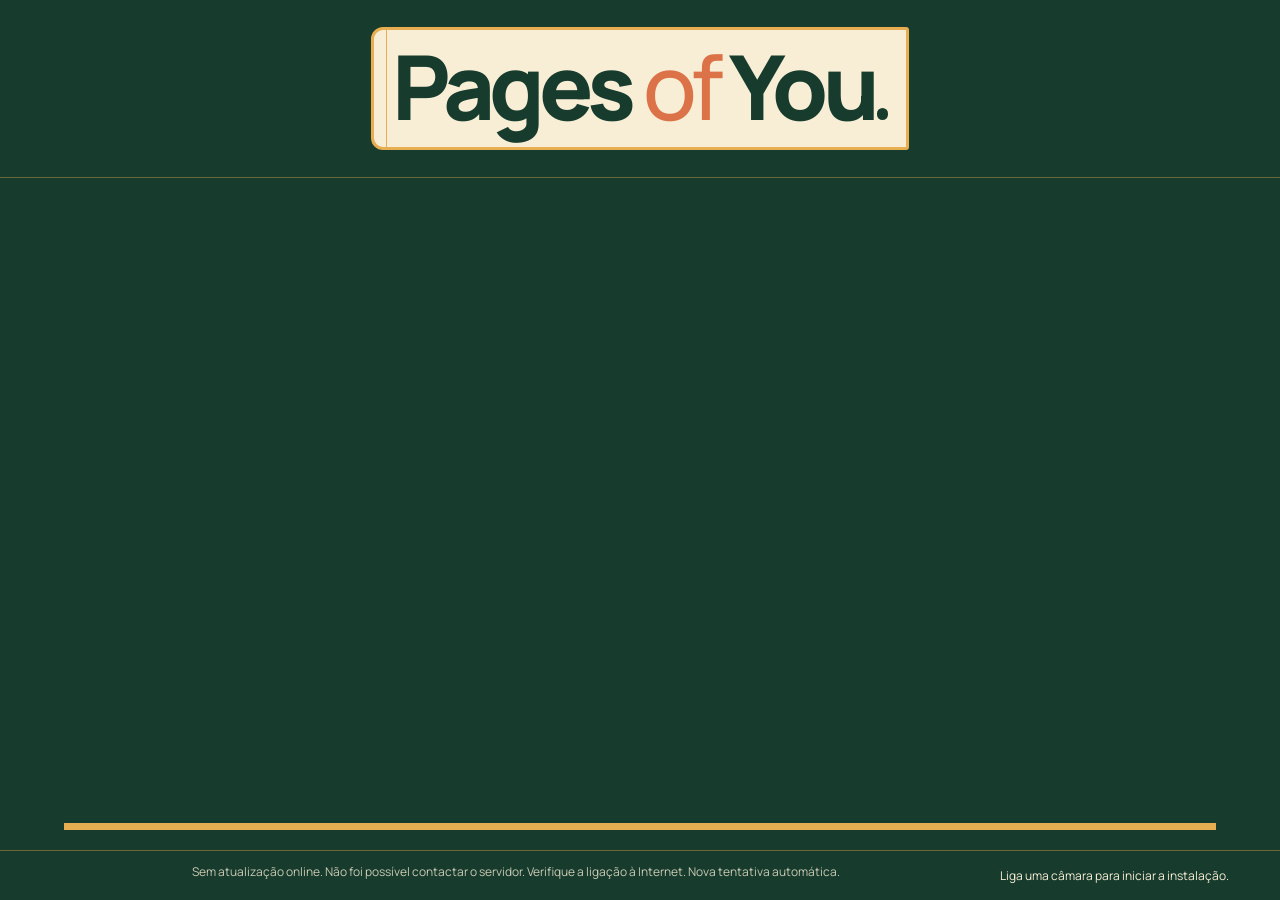
==== commit fc8688c1: "cores" ====
--- a/index.html
+++ b/index.html
@@ -5,16 +5,24 @@
     <meta name="viewport" content="width=device-width,initial-scale=1">
     <meta name="description" content="Uma estante de histórias, relações e memórias. Instalação interativa Pages of You.">
     <title>Pages of You — Instalação</title>
-    <link rel="stylesheet" href="instalacao/estilos.css">
-    <link rel="stylesheet" href="instalacao/identidade.css">
-    <script src="instalacao/supabase/vendor/supabase-2.49.8.js" defer></script>
-    <script src="instalacao/supabase/config.js" defer></script>
-    <script src="instalacao/supabase/client.js" defer></script>
-    <script src="instalacao/instalacao.js" defer></script>
+    <link rel="stylesheet" href="estilos.css">
+    <link rel="stylesheet" href="identidade.css">
+    <script src="supabase/vendor/supabase-2.49.8.js" defer></script>
+    <script src="supabase/config.js" defer></script>
+    <script src="supabase/client.js" defer></script>
+    <script src="objects.js" defer></script>
+    <script src="js/state.js" defer></script>
+    <script src="js/hand-feedback.js" defer></script>
+    <script src="js/collection.js" defer></script>
+    <script src="js/shelf.js" defer></script>
+    <script src="js/reader.js" defer></script>
+    <script src="js/gestures.js" defer></script>
+    <script src="js/camera.js" defer></script>
+    <script src="instalacao.js" defer></script>
   </head>
   <body class="installation-site">
     <header>
-      <h1 class="installation-title"><span>Pages</span> <em>of</em> <span>You.</span></h1>
+      <h1 class="installation-title"><span>Pages</span> <em>of</em> <span>You<span class="title-period">.</span></span></h1>
     </header>
     <main id="installation" tabindex="-1">
       <section id="shelf" aria-label="Estante de livros">
@@ -26,6 +34,7 @@
           <button id="return-shelf" data-dwell>← Voltar à estante</button>
           <span id="book-code">
           </span>
+          <small class="book-code-help">Usa este código no site para contribuir com uma memória.</small>
         </div>
         <h2 id="book-name">
         </h2>
@@ -59,8 +68,5 @@
     </canvas>
     <video id="camera" autoplay playsinline muted hidden>
     </video>
-    <script>
-      /* A instalação não escreve nos dados do site de criação. */
-    </script>
   </body>
 </html>
--- a/estilos.css
+++ b/estilos.css
@@ -0,0 +1,6 @@
+/* Estrutura, componentes e reconhecimento, pela ordem da cascata. */
+@import url("css/base.css");
+@import url("css/shelf.css");
+@import url("css/reader.css");
+@import url("css/overlays.css");
+@import url("css/tracking.css");
--- a/identidade.css
+++ b/identidade.css
@@ -0,0 +1,3 @@
+/* Identidade visual da instalação; aplicada depois dos componentes. */
+@import url('https://fonts.googleapis.com/css2?family=Manrope:wght@400;500;600;700;800&display=swap');
+@import url("css/identity.css");
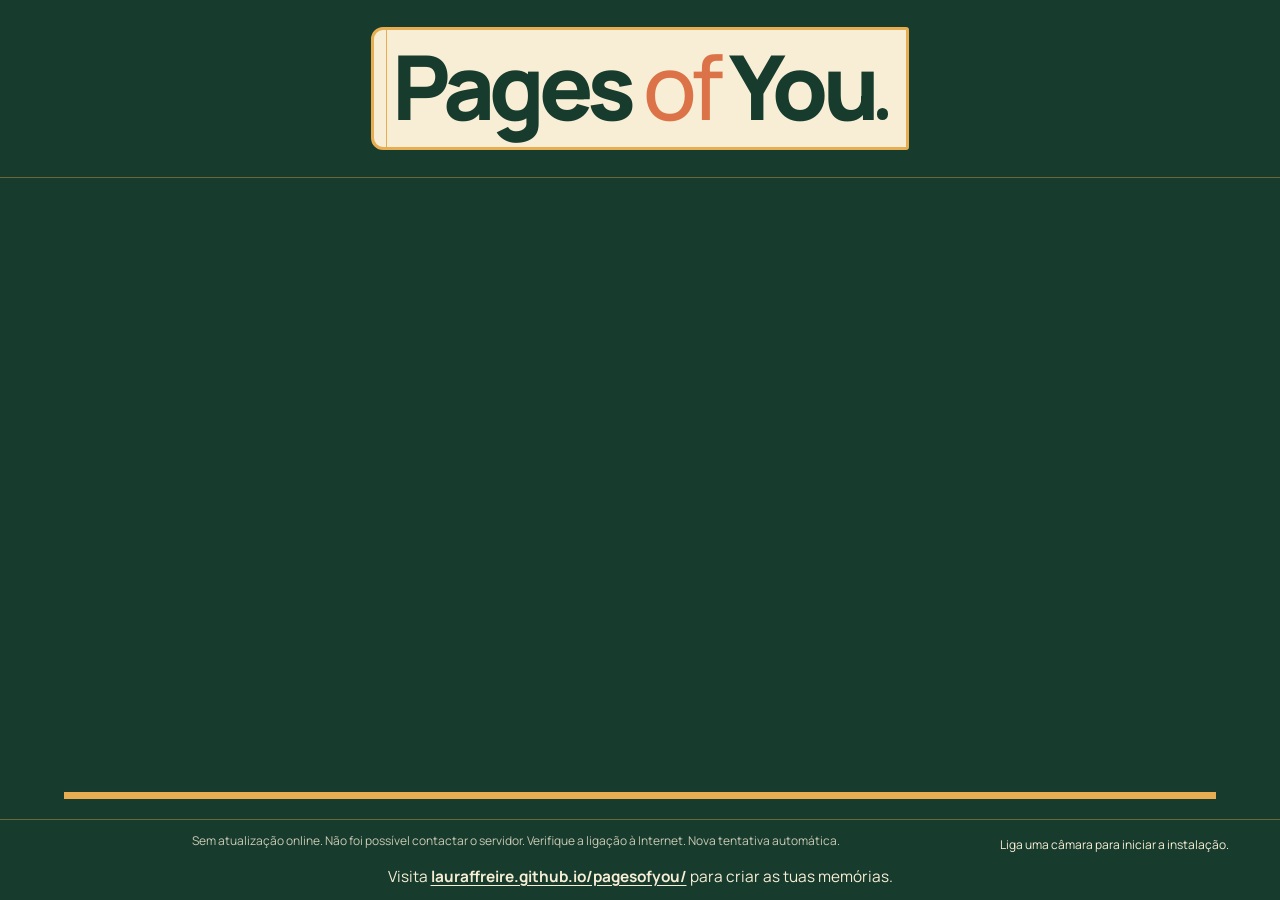
==== commit ad71a495: "t" ====
--- a/index.html
+++ b/index.html
@@ -51,6 +51,7 @@
     <footer>
       <span id="collection-status" role="status">A carregar os livros públicos online…</span>
       <span id="instruction" role="status">A preparar a instalação…</span>
+      <p class="website-invitation">Visita <a href="https://lauraffreire.github.io/pagesofyou/" target="_blank" rel="noopener noreferrer">lauraffreire.github.io/pagesofyou/</a> para criar as tuas memórias.</p>
     </footer>
     <div id="hand-cursor" hidden aria-hidden="true">
       <svg viewBox="0 0 48 48">
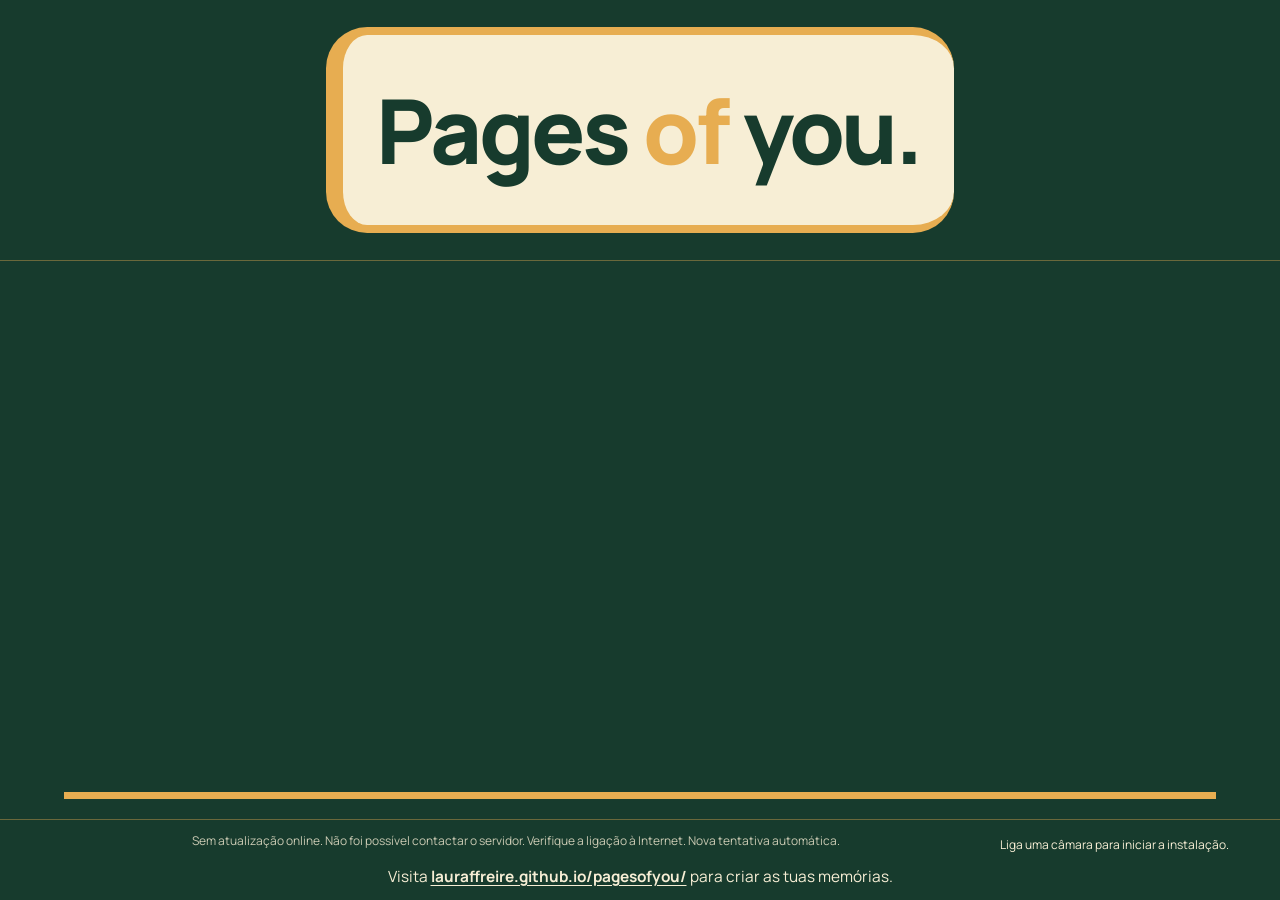
==== commit dddc4e52: "m" ====
--- a/index.html
+++ b/index.html
@@ -22,7 +22,7 @@
   </head>
   <body class="installation-site">
     <header>
-      <h1 class="installation-title"><span>Pages</span> <em>of</em> <span>You<span class="title-period">.</span></span></h1>
+      <h1 class="installation-title"><span>Pages</span> <em>of</em> <span>you.</span></h1>
     </header>
     <main id="installation" tabindex="-1">
       <section id="shelf" aria-label="Estante de livros">
